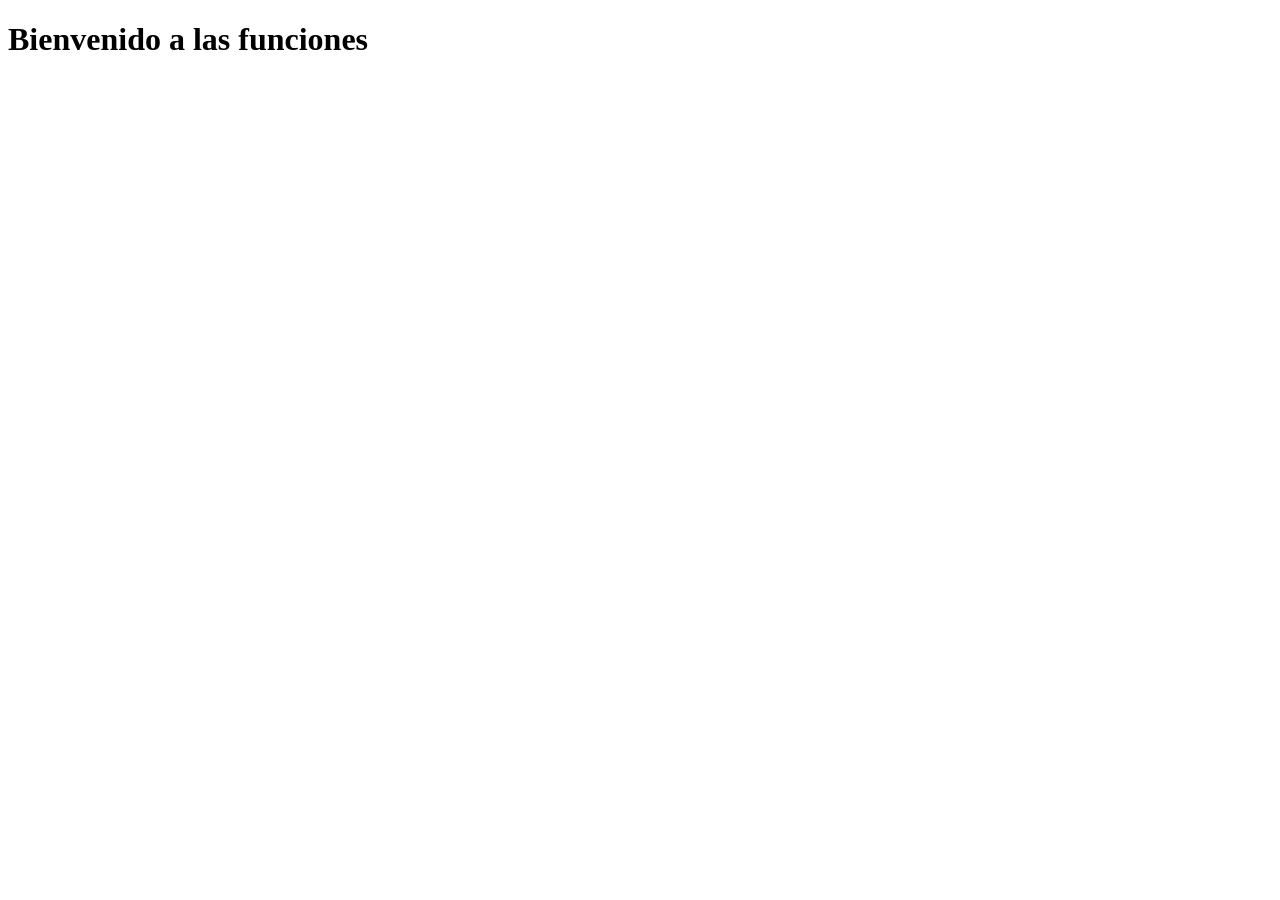
==== ProgramasJava/03SubProgramasRecursividad/subprogramas/javascript/index.html @ 10a994ec "Preparacion de carpetas para subprogramas en Js, CSS, java, Py" ====
<!DOCTYPE html>
<html lang="en">
<head>
    <meta charset="UTF-8">
    <meta name="viewport" content="width=device-width, initial-scale=1.0">
    <title>Funciones en Js</title>
</head>
<body>
    <head>
        <h1 class="titulo">Bienvenido a las funciones</h1>
    </head>
</body>
</html>
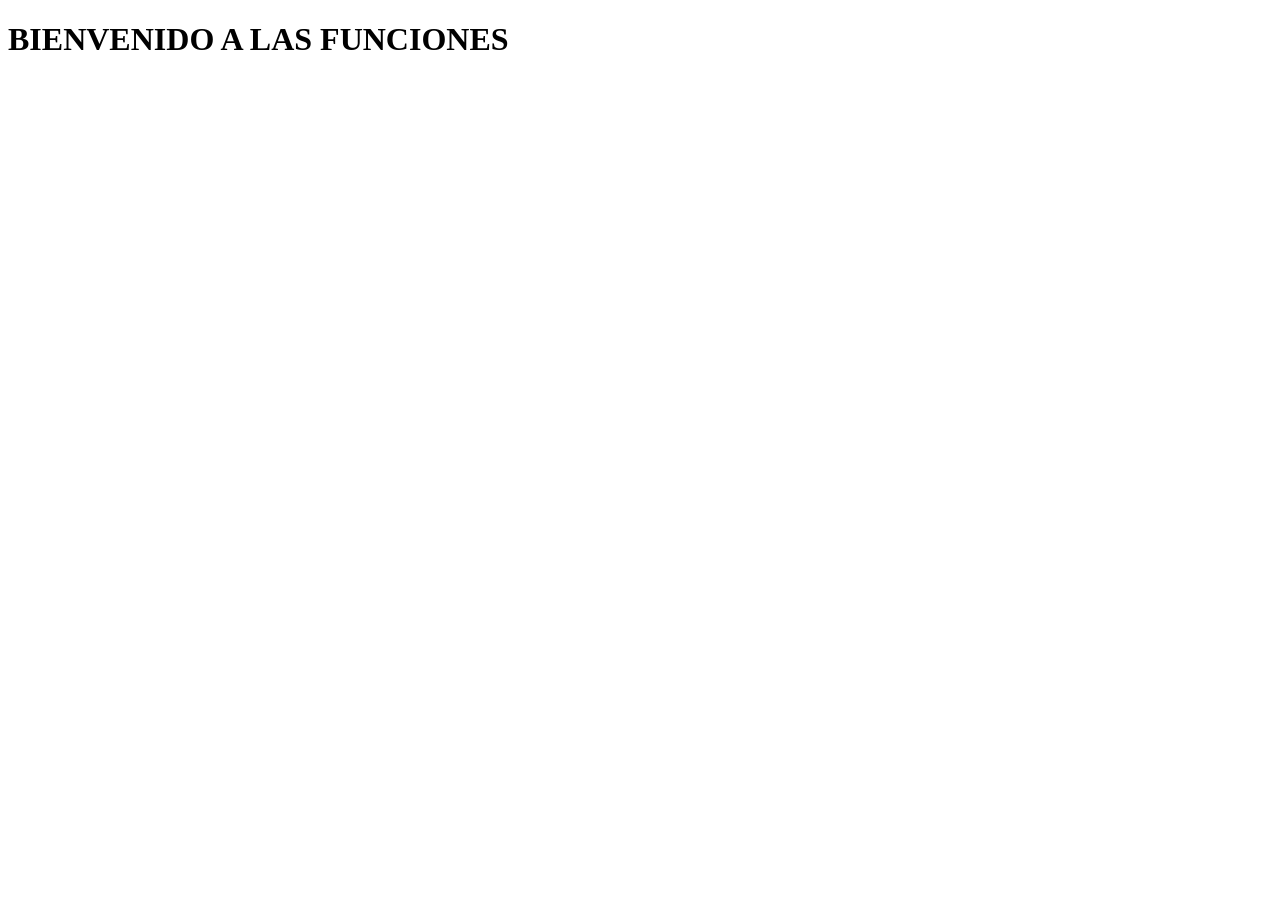
==== commit b2d4b310: "Recursividad" ====
--- a/ProgramasJava/03SubProgramasRecursividad/subprogramas/javascript/index.html
+++ b/ProgramasJava/03SubProgramasRecursividad/subprogramas/javascript/index.html
@@ -3,11 +3,14 @@
 <head>
     <meta charset="UTF-8">
     <meta name="viewport" content="width=device-width, initial-scale=1.0">
-    <title>Funciones en Js</title>
+    <title>FUNCIONES EN JAVASCRIPT</title>
+
+    <link rel="alternate" href="CSS" type="application/atom+xml" title="Atom">
+
 </head>
 <body>
-    <head>
-        <h1 class="titulo">Bienvenido a las funciones</h1>
-    </head>
+    <header>
+          <h1 class = "TITULO"> BIENVENIDO A LAS FUNCIONES </h1>
+    </header>
 </body>
 </html>
